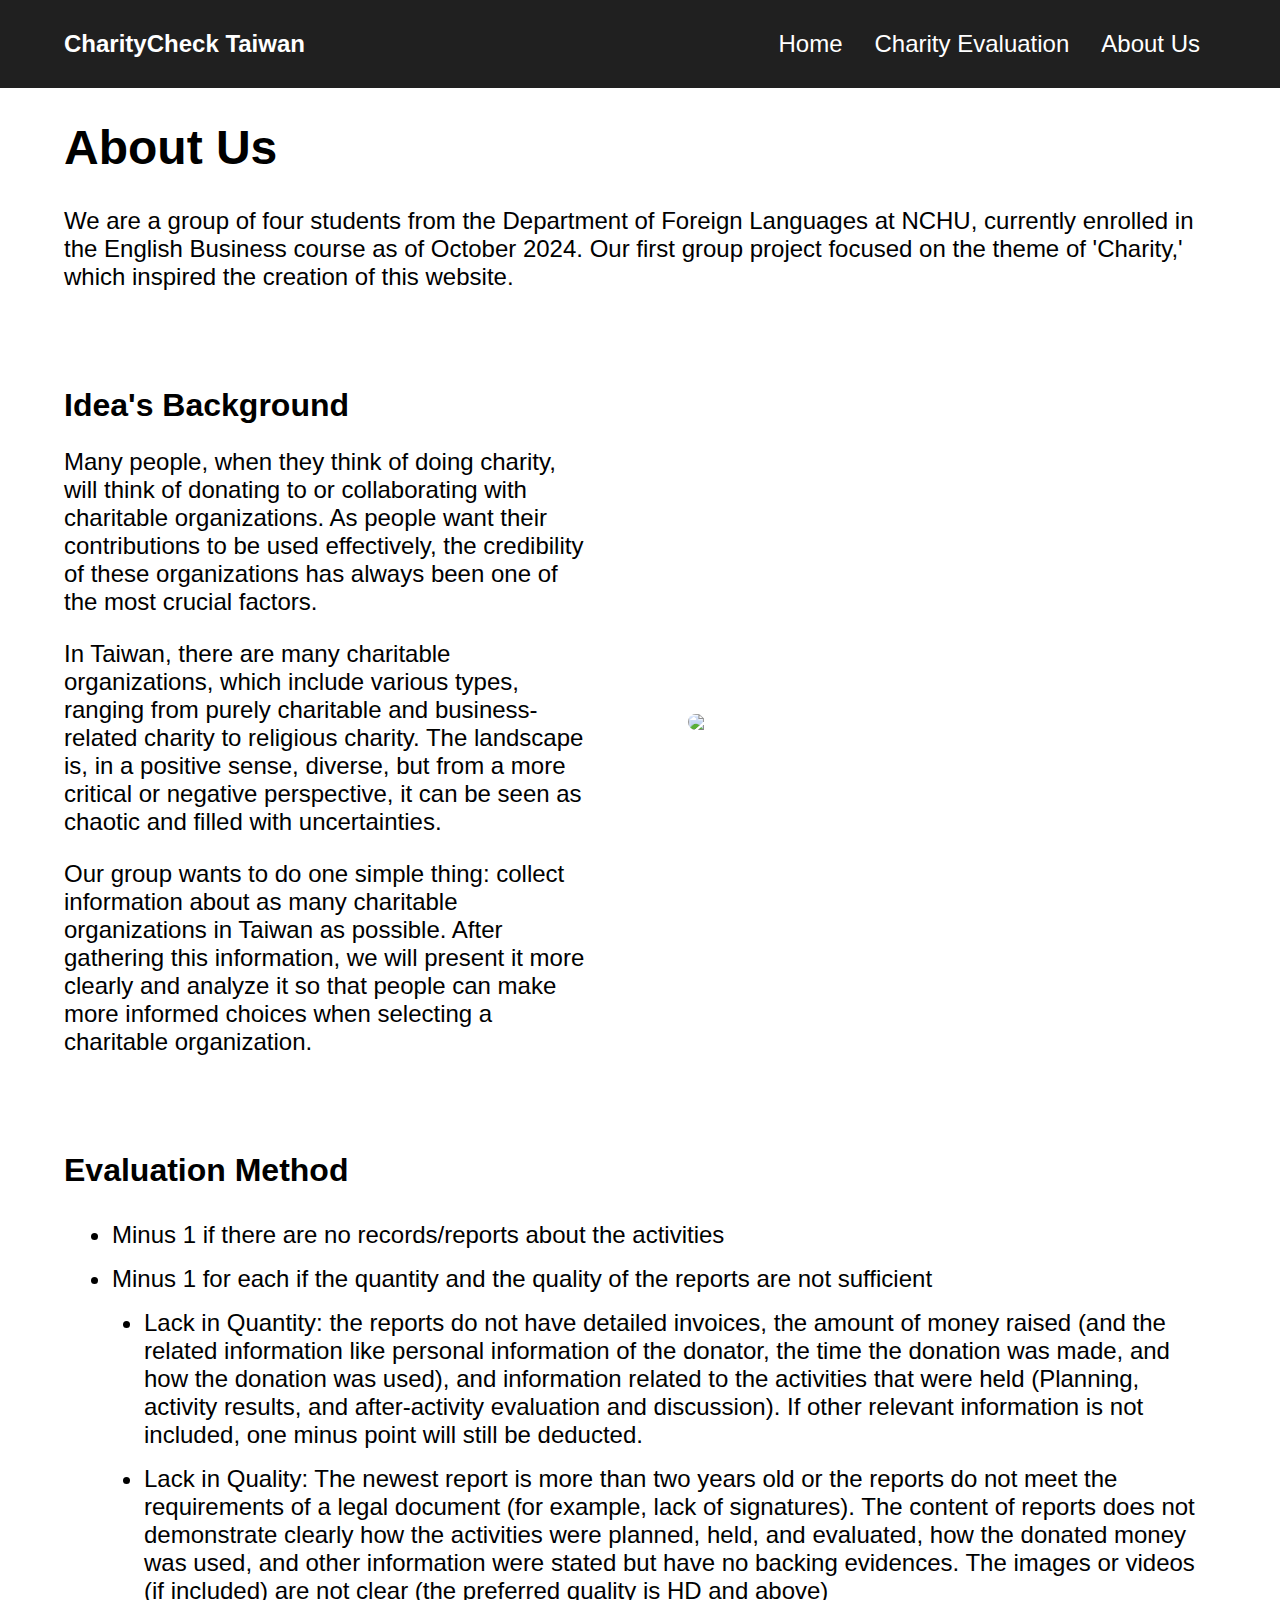
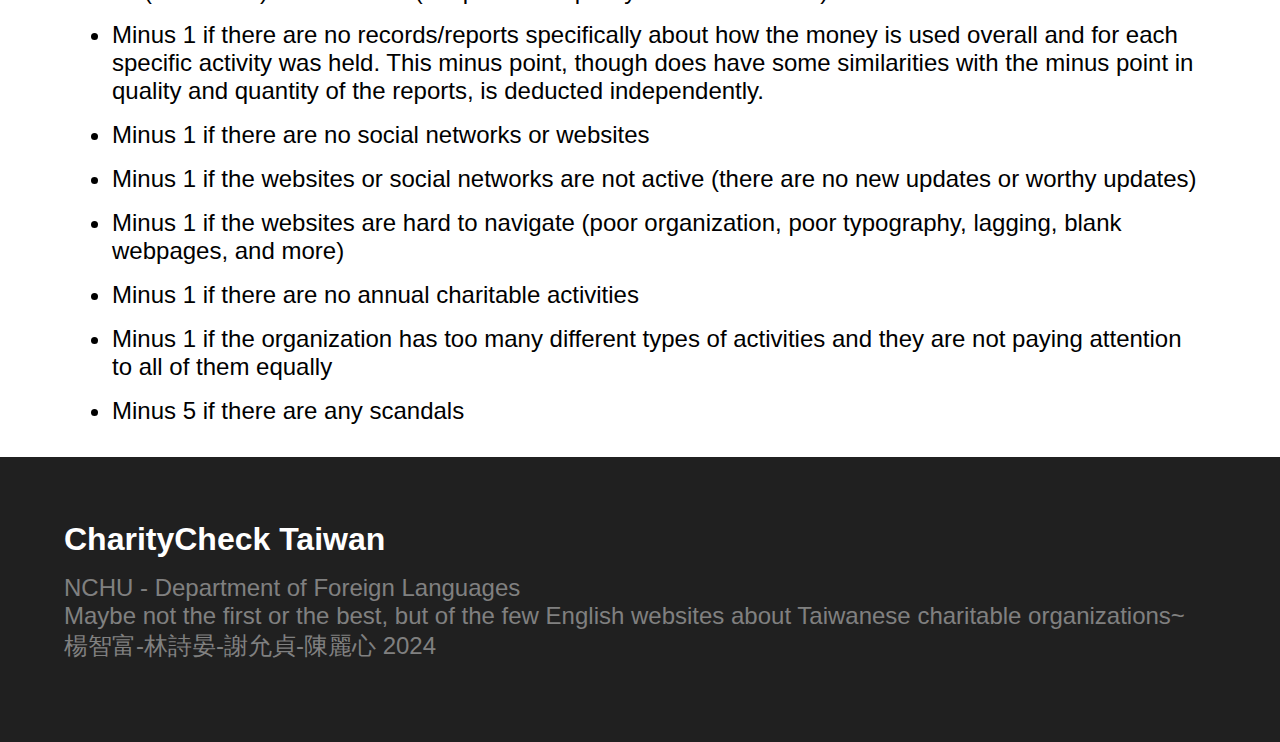
==== about.html @ 00182f53 "Add files via upload" ====
<!DOCTYPE html>
<html lang="en">
<head>
    <meta charset="UTF-8">
    <meta name="viewport" content="width=device-width, initial-scale=1.0">
    <title>About Us</title>
    <link rel="stylesheet" href="css/about.css">
</head>

<header>
    
        <div class="nav-links">

            <a href="index.html" class="logo">CharityCheck Taiwan</a>
            <input type="checkbox" id="nav-toggle" class="nav-toggle">
    
            <nav class="primary-navigation">
                <ul>
                    <li><a href="index.html">Home</a></li>
                    <li><a href="charity-evaluation.html">Charity Evaluation</a></li>
                    <li><a href="about.html">About Us</a></li>
                </ul>
    
            </nav>

            <label for="nav-toggle" class="nav-toggle-label">
                <span></span>
            </label>

        </div>

        <div>
        <h1 class="margin">About Us</h1>
        <p class="margin">We are a group of four students from the Department of Foreign Languages at NCHU, currently enrolled in the English Business course as of October 2024. Our first group project focused on the theme of 'Charity,' which inspired the creation of this website.</p>
        </div>

       
        <div class="idea-background margin">
            <div>
                <h2>Idea's Background</h2>
                <p class="">Many people, when they think of doing charity, will think of donating to or collaborating with charitable organizations. As people want their contributions to be used effectively, the credibility of these organizations has always been one of the most crucial factors.</p>
                <p>In Taiwan, there are many charitable organizations, which include various types, ranging from purely charitable and business-related charity to religious charity. The landscape is, in a positive sense, diverse, but from a more critical or negative perspective, it can be seen as chaotic and filled with uncertainties.</p>
                <p>Our group wants to do one simple thing: collect information about as many charitable organizations in Taiwan as possible. After gathering this information, we will present it more clearly and analyze it so that people can make more informed choices when selecting a charitable organization.
                </p>
            </div>
            <img src="Images/heart-hands.jpg">
        </div>

        <div class="evaluation margin">
            <h2 class="margin-for-text">Evaluation Method</h2>
            <ul>
                <li>Minus 1 if there are no records/reports about the activities</li>
                <li>Minus 1 for each if the quantity and the quality of the reports are not sufficient</li>
                <ul>
                    <li>Lack in Quantity: the reports do not have detailed invoices, the amount of money raised (and the related information like personal information of the donator, the time the donation was made, and how the donation was used), and information related to the activities that were held (Planning, activity results, and after-activity evaluation and discussion). If other relevant information is not included, one minus point will still be deducted.</li>
                    <li>Lack in Quality: The newest report is more than two years old or the reports do not meet the requirements of a legal document (for example, lack of signatures). The content of reports does not demonstrate clearly how the activities were planned, held, and evaluated, how the donated money was used, and other information were stated but have no backing evidences. The images or videos (if included) are not clear (the preferred quality is HD and above)</li>
                </ul>
                <li>Minus 1 if there are no records/reports specifically about how the money is used overall and for each specific activity was held. This minus point, though does have some similarities with the minus point in quality and quantity of the reports, is deducted independently.</li>
                <li>Minus 1 if there are no social networks or websites</li>
                <li>Minus 1 if the websites or social networks are not active (there are no new updates or worthy updates)</li>
                <li>Minus 1 if the websites are hard to navigate (poor organization, poor typography, lagging, blank webpages, and more)</li>
                <li>Minus 1 if there are no annual charitable activities</li>
                <li>Minus 1 if the organization has too many different types of activities and they are not paying attention to all of them equally</li>
                <li>Minus 5 if there are any scandals</li>
            </ul>
        </div>
       
</header>

<footer>
    <h2>CharityCheck Taiwan</h2>
    <div class="footer-p">
    <p>NCHU - Department of Foreign Languages</p>
    <p>Maybe not the first or the best, but of the few English websites about Taiwanese charitable organizations~</p>
    <p>楊智富-林詩晏-謝允貞-陳麗心 2024</p>
    </div>
</footer>
---- css/about.css ----
/*UTILITIES*/
* {
    box-sizing: border-box;
    margin: 0;
    padding: 0;
    font-size: 1.25rem;
    font: inherit;
    font-family: 'Montserrat', sans-serif;
    
  }
  
  img {
    width: 100%;
    display: block;
    border-radius: 10px;
  }
  
  html {
    height: 100%;
  }
  body {
    min-height: 100%;
  }

  .margin{
    margin: 2rem 4rem;
}
  
  button{
    background: black;
    border: none;
    padding: 1rem;
    color: white;
    border-radius: 10px;
  }
  
  button:hover{
    border: solid 1px black;
    color: black;
    background-color: transparent;
  }
  
  /*FONTS AND FONT SIZE*/
  
  h1 {font-size: 3rem;
    font-weight: bold;}
    
    h2 {font-size: 2rem;
      font-weight: bold;}
    
    h3 {font-size: 1.75rem;}
    
    p, li {font-size: 1.5rem;}
  
  /*NAVIGATION*/
    .logo{
      font-size: 1.5rem;
      font-weight: bold;
      padding: 2rem 0;
      margin-left: 4rem;
      text-align: left;
      line-height: 1;
      color: white;
      text-decoration: none;
      font-family: 'Montserrat', sans-serif;
    }
  
    .nav-links {
      display: flex;
      justify-content: space-between;
      align-items: center;
      position: relative;;
      width: 100%;
      background-color:#202020;
    }
    
    .primary-navigation {
      display:none;
    }
    
    .primary-navigation ul {
      list-style: none;
      position: absolute;
      text-align: center;
      left: 0;
      top: 100%;
      height: 100vh;
      width: 100%;
      background-color: #202020;
      display: flex;
      flex-direction: column;
      gap: 2rem;
      padding-top: 2rem;
    }
    
    .primary-navigation ul a {
      font-size: 1.25rem;
      padding:  0;
      display: block;
      color: white;
      text-decoration: none;
    }
    
    .primary-navigation ul a:hover, .primary-navigation ul a:active {
     opacity: 0.7;
    }
    
    /*NAVIGATION TOGGLE*/
    
    .nav-toggle {
      display: none ;
    }
    
    .nav-toggle:checked ~ .primary-navigation {
      display: block;
    }
    
    .nav-toggle-label {
      margin: 1rem 2rem;
    }
    
    .nav-toggle-label span, .nav-toggle-label span::before, .nav-toggle-label span::after {
      background: white;
      display: flex;
      height: 2px;
      width: 1.5em;
      border-radius: 2px;
      position: sticky;
    }
    
    .nav-toggle-label span::before, .nav-toggle-label span::after{
      content: '';
      position: absolute;
    }
    
    .nav-toggle-label span::before {
      bottom: 7px;
    }
    
    .nav-toggle-label span::after{
      top: 7px;
    }

   .idea-background{
    display: flex;
    flex-direction: column;
    flex-wrap: wrap;
    gap: 2rem;
    align-items: center;
    justify-content: center;
    margin-top: 6rem;
    margin-bottom: 6rem;
   }

   .idea-background>*{
    flex-basis: 100%;
   }


   .idea-background p{
    margin-top: 1.5rem;
   }

   .margin-for-text{
    margin-bottom: 2rem;
   }


   .evaluation ul{
      list-style-type:disc;
      margin-left: 2rem;
   }

   .evaluation ul li{
      margin: 1rem;
   }

   footer{
    margin:  2rem 0;
    padding: 4rem;
    background-color: #202020;
    color: white;
  }

  footer>*{
    margin-bottom: 1rem;
  }

  .footer-p{
    color: grey;
  }

    @media screen and (min-width: 1000px){

        .primary-navigation {
          display: block;
        }
      
        .primary-navigation ul {
          all:unset;
          display: flex;
          flex-direction: row;
          gap: 2rem;
          margin-right: 5rem;
          list-style: none;
        }
      
        .primary-navigation ul a {
          font-size: 1.5rem;
          padding:  0;
          display: block;
          color: white;
          text-decoration: none;
        }
      
        .nav-toggle-label {
          display: none;
        }
      
        .logo {
          font-size: 1.5rem;
        }

       

        .idea-background{
            display: grid;
            grid-template-columns: repeat(2, 1fr);
            gap: 6rem;
        }
        
        .idea-background>*{
            flex-basis: 100%;
        }
    }
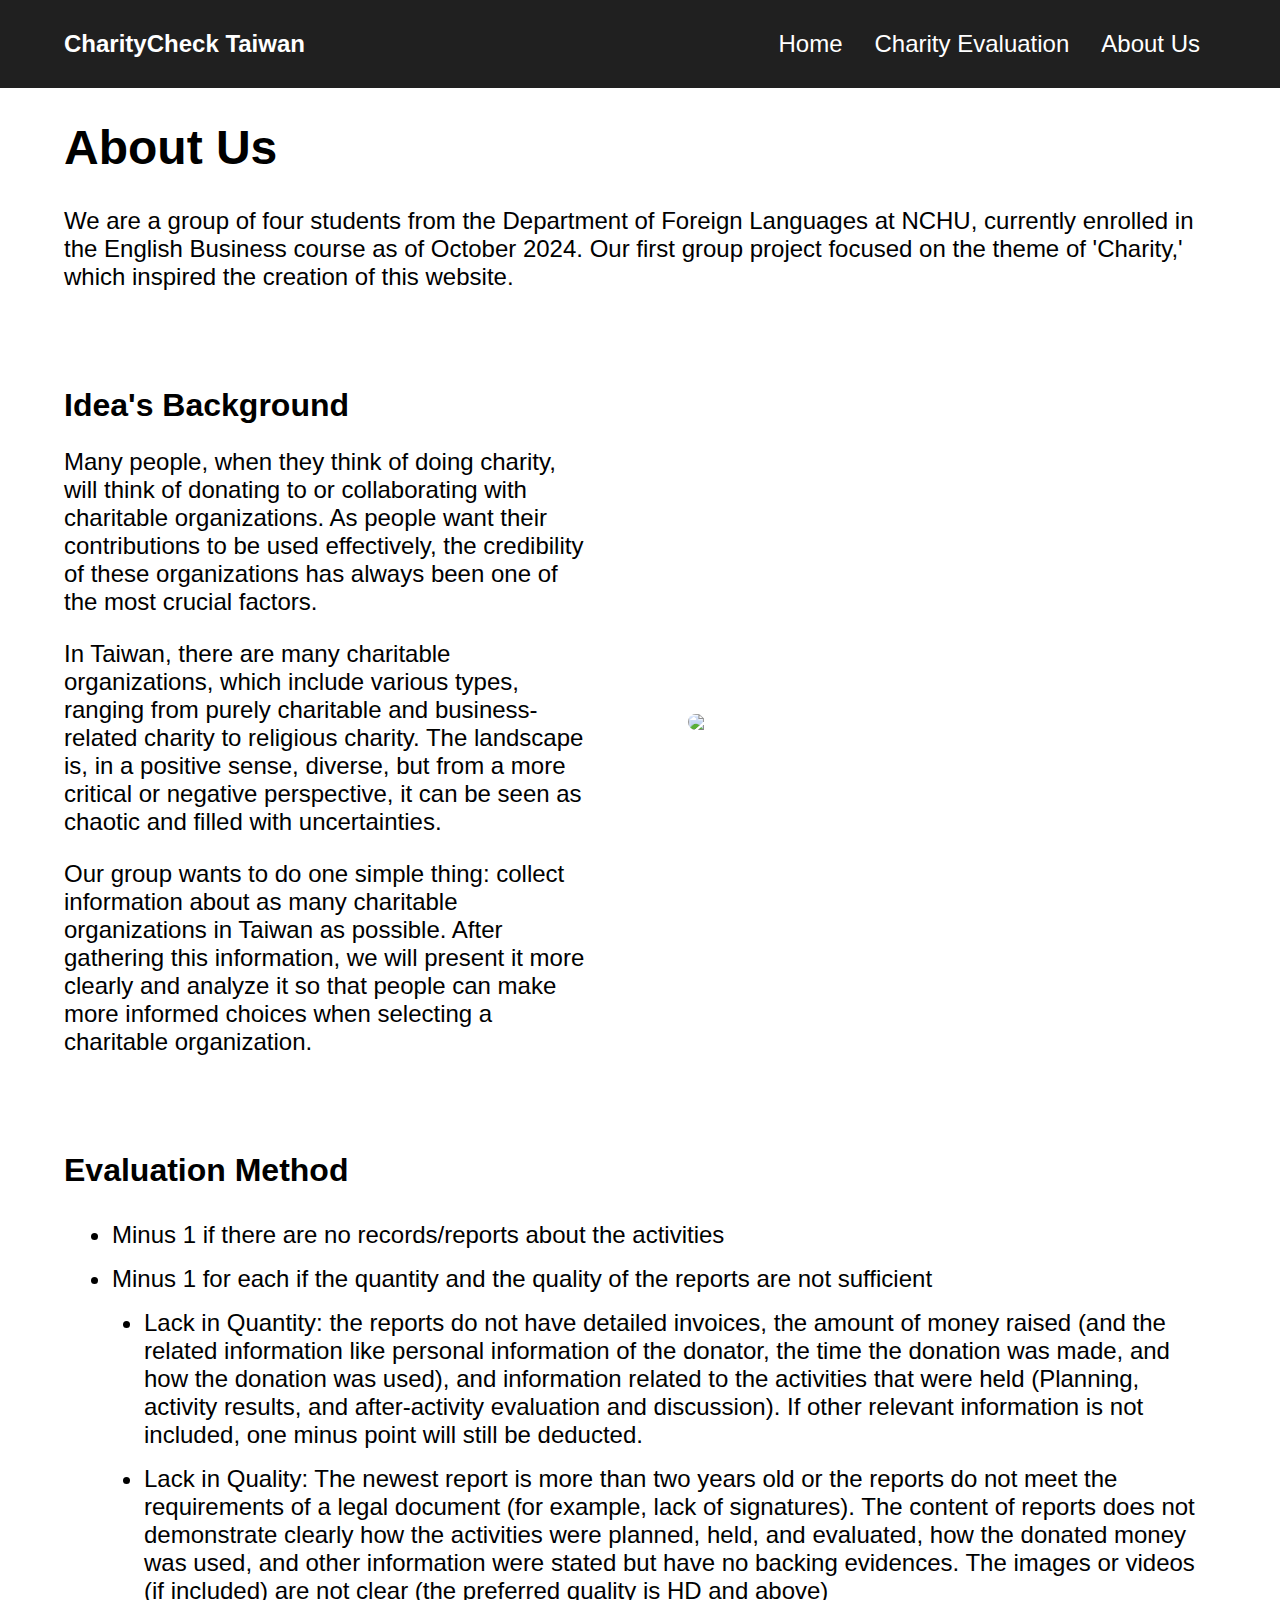
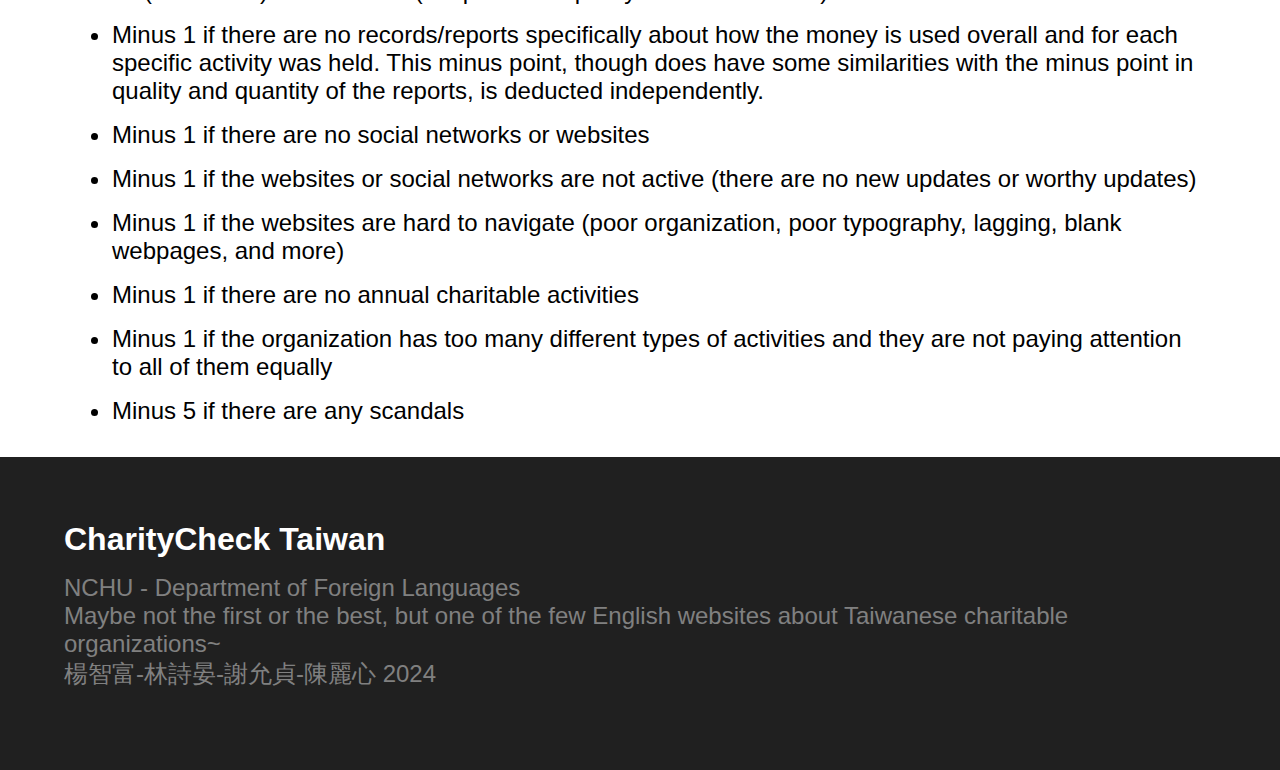
==== commit c95baabf: "Add files via upload" ====
--- a/about.html
+++ b/about.html
@@ -71,7 +71,7 @@
     <h2>CharityCheck Taiwan</h2>
     <div class="footer-p">
     <p>NCHU - Department of Foreign Languages</p>
-    <p>Maybe not the first or the best, but of the few English websites about Taiwanese charitable organizations~</p>
+    <p>Maybe not the first or the best, but one of the few English websites about Taiwanese charitable organizations~</p>
     <p>楊智富-林詩晏-謝允貞-陳麗心 2024</p>
     </div>
 </footer>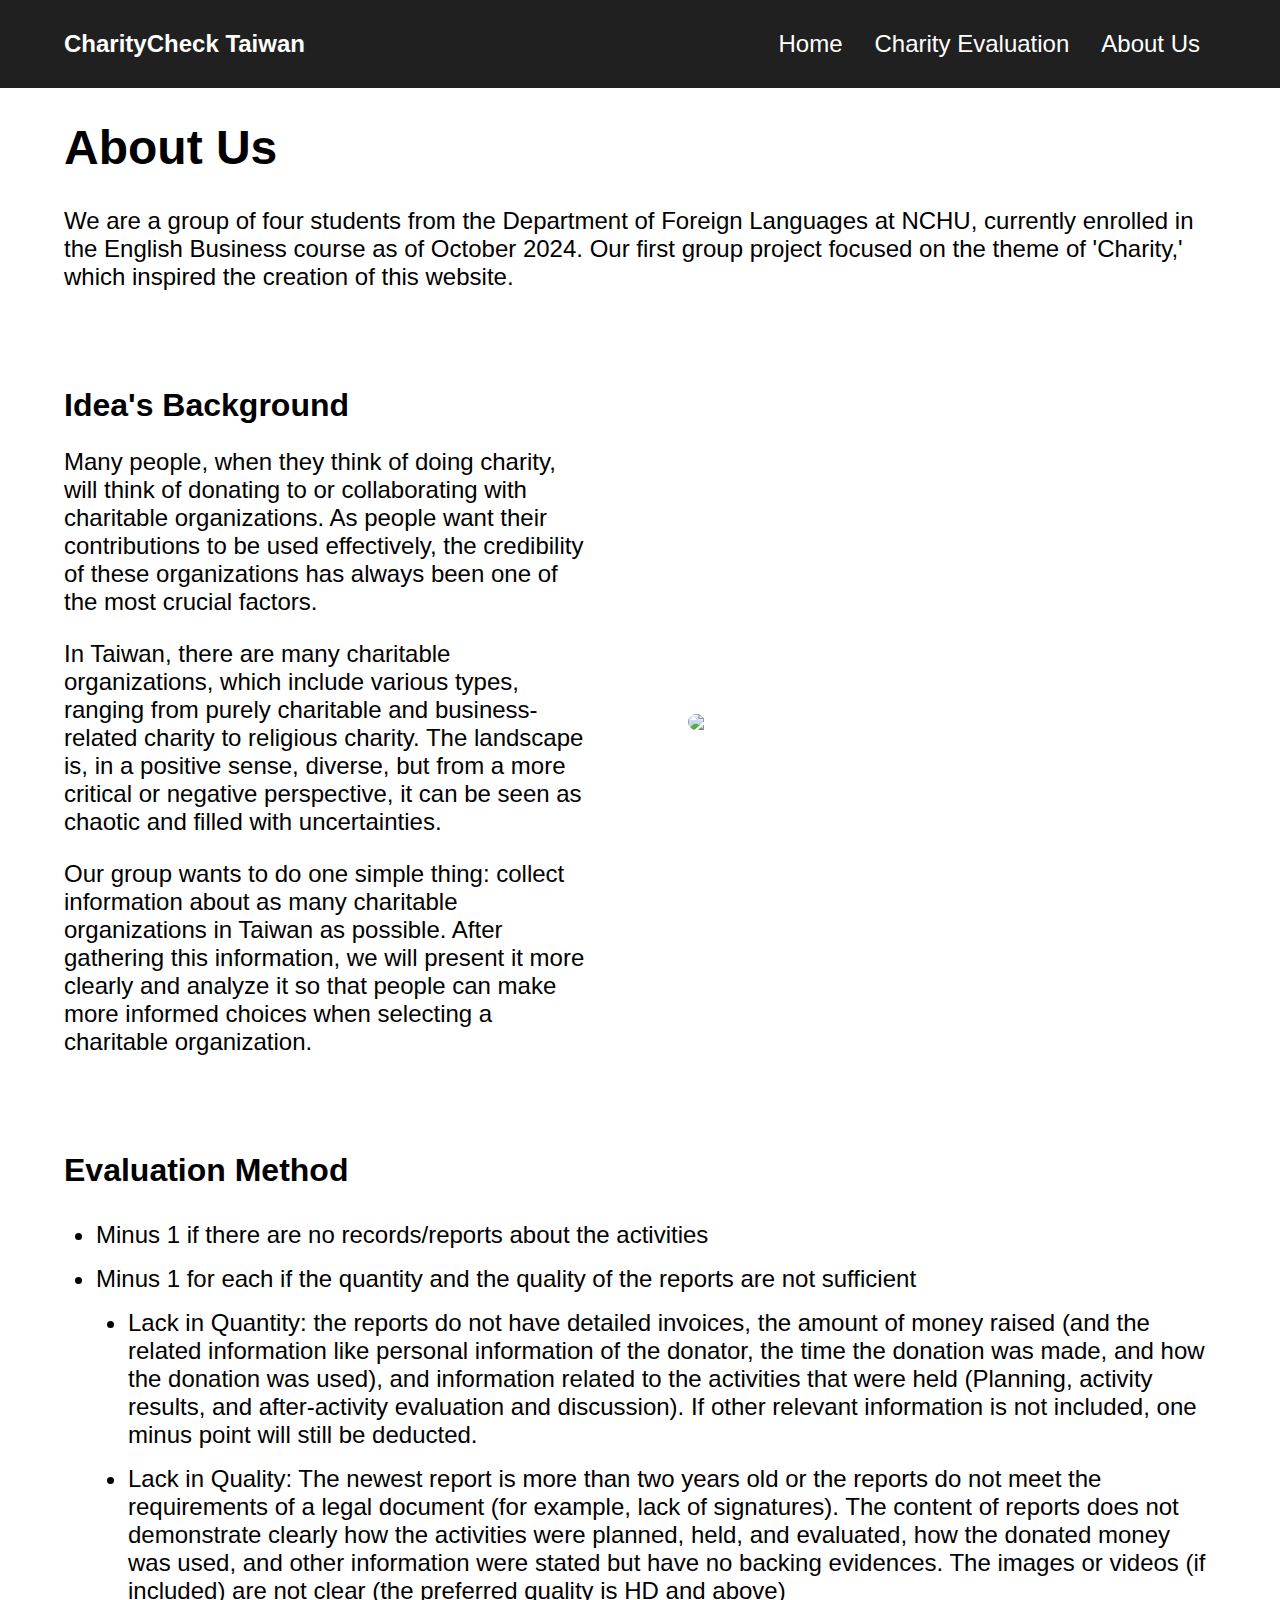
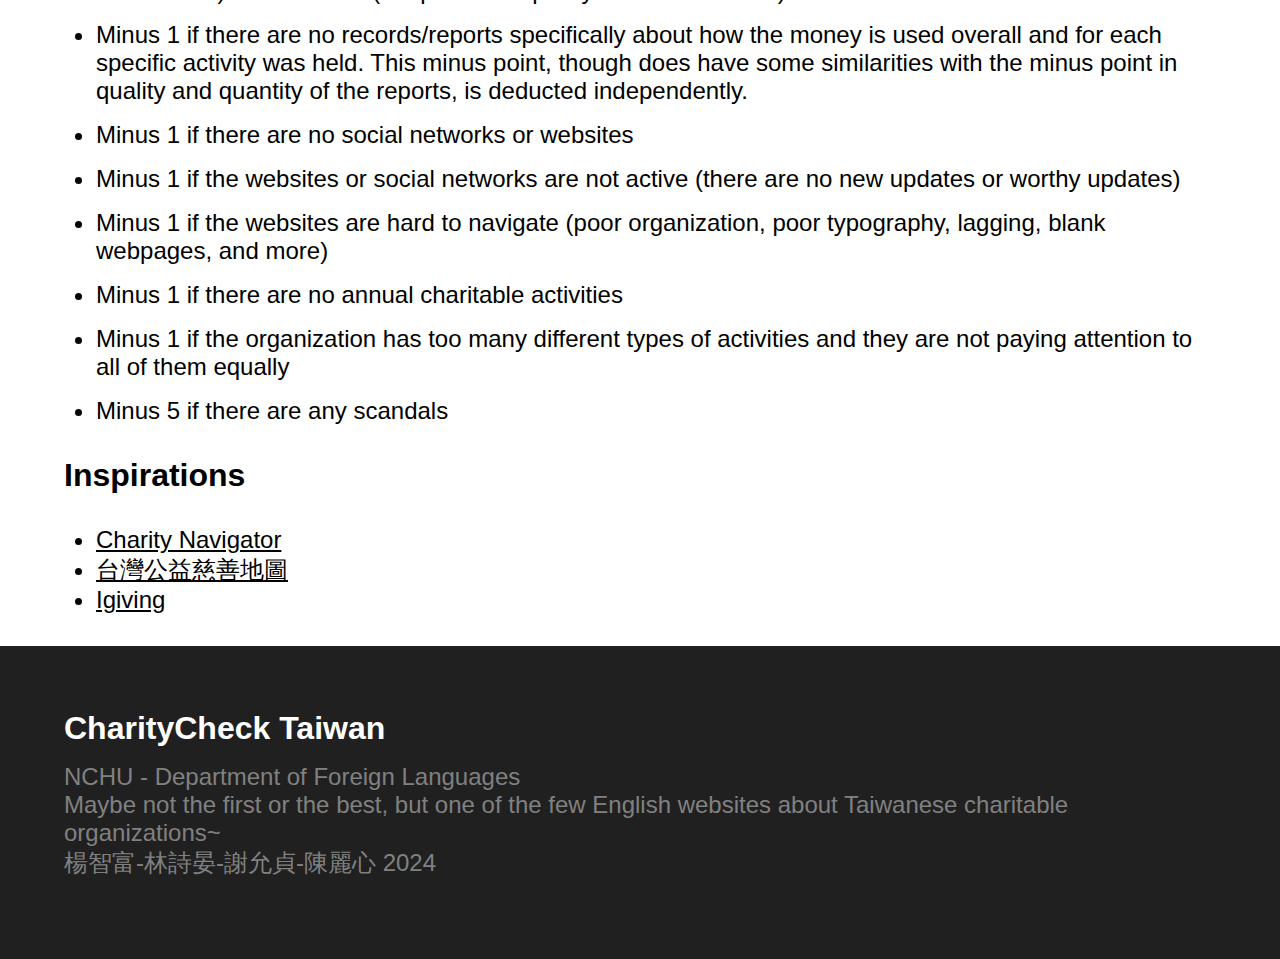
==== commit b9cfc54c: "Add files via upload" ====
--- a/about.html
+++ b/about.html
@@ -65,6 +65,14 @@
             </ul>
         </div>
        
+        <div class="margin inspirations">
+            <h2 class="margin-for-text">Inspirations</h2>
+            <ul>
+            <li><a href="https://www.charitynavigator.org/">Charity Navigator</a></li>
+            <li><a href="https://caresb.etaiwan.com.tw/">台灣公益慈善地圖</a></li>
+            <li><a href="https://www.igiving.org.tw/">Igiving</a></li>
+        </ul>
+        </div>
 </header>
 
 <footer>
--- a/css/about.css
+++ b/css/about.css
@@ -172,7 +172,16 @@
    }
 
    .evaluation ul li{
-      margin: 1rem;
+      margin-bottom: 1rem;}
+
+
+   .inspirations ul{
+    list-style-type: disc;
+    margin-left: 2rem;
+   }
+
+   .inspirations ul a, .inspirations ul a:active{
+    color: black;
    }
 
    footer{
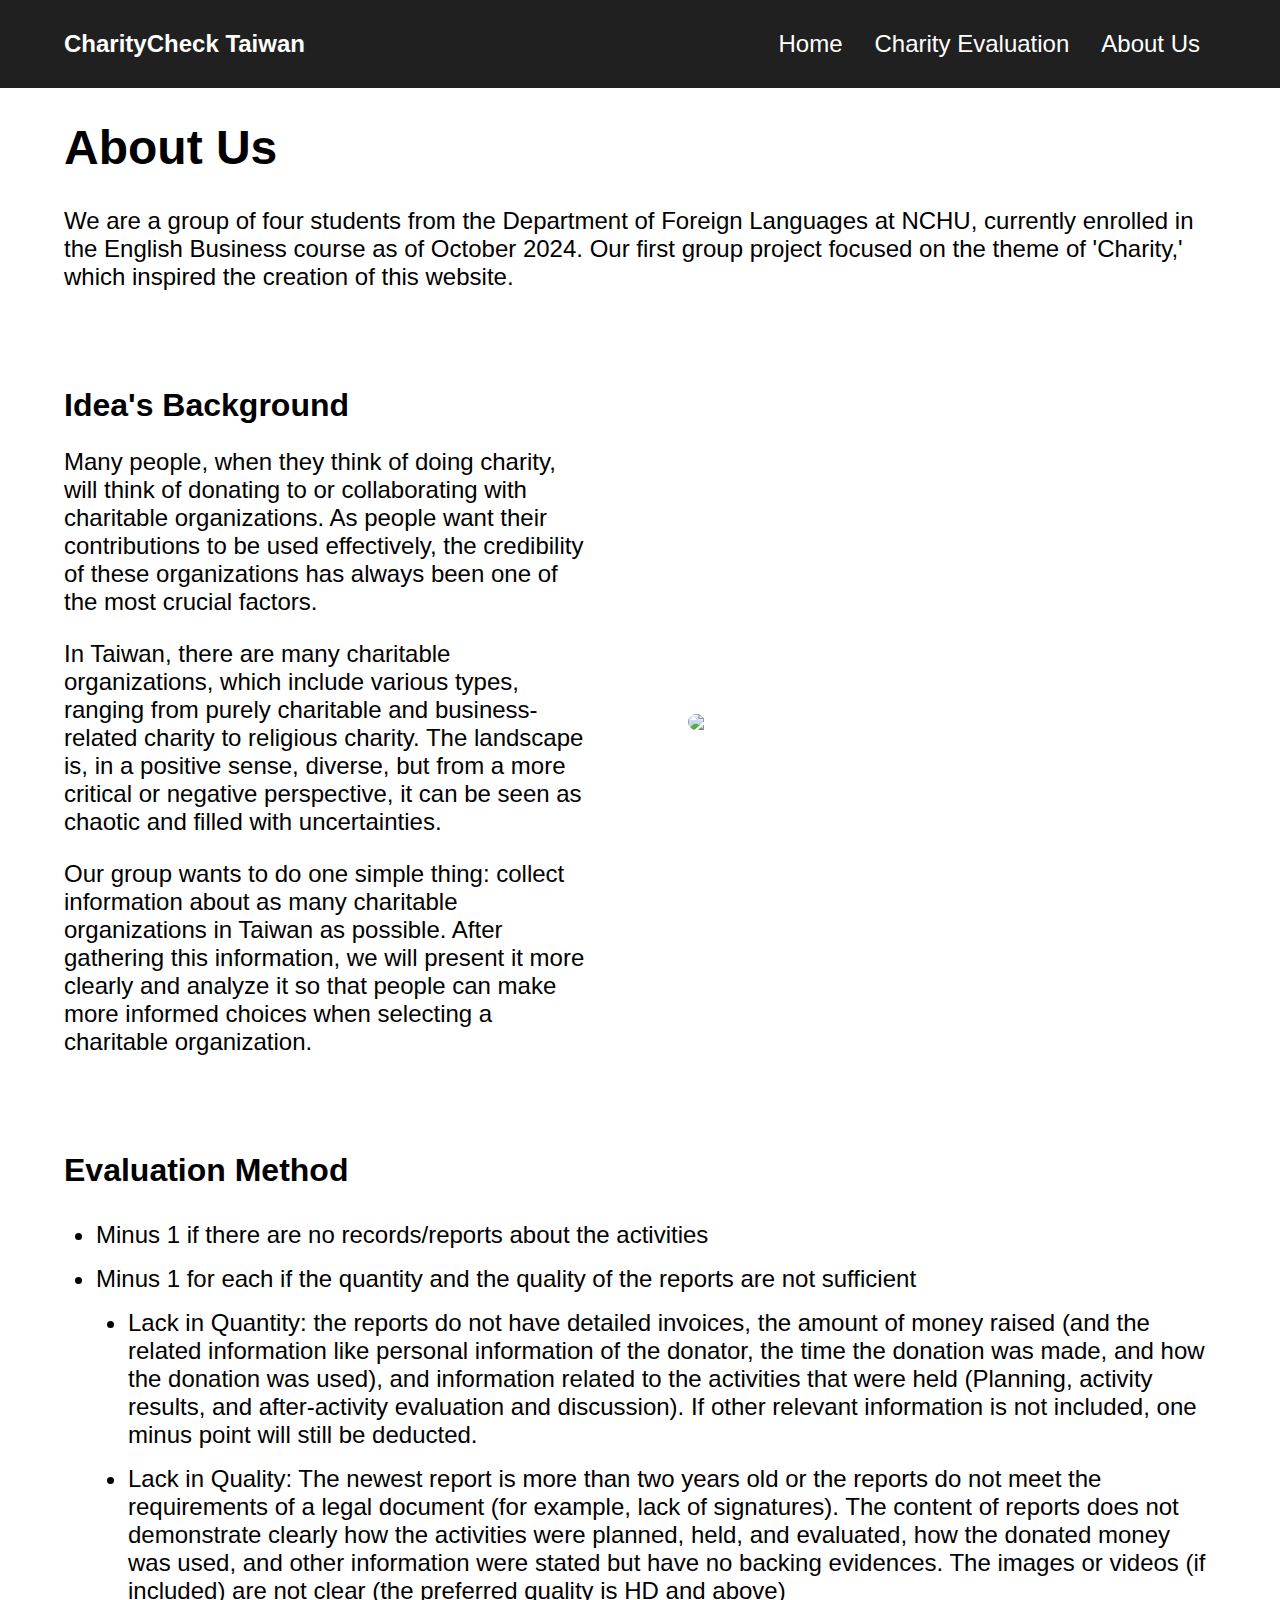
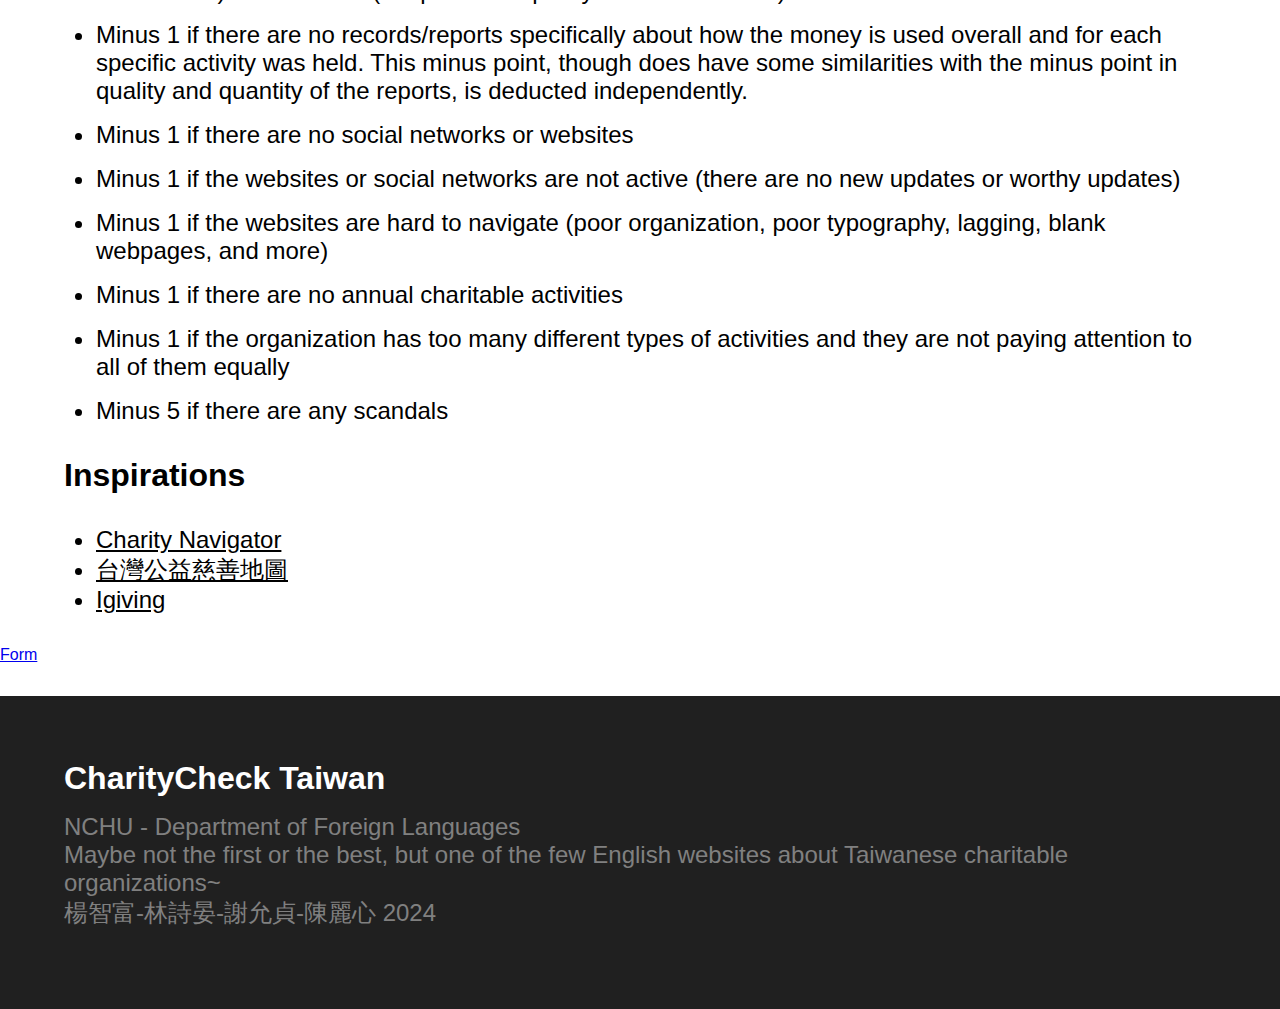
==== commit 1994b788: "Update about.html" ====
--- a/about.html
+++ b/about.html
@@ -73,6 +73,7 @@
             <li><a href="https://www.igiving.org.tw/">Igiving</a></li>
         </ul>
         </div>
+        <a href="https://office365ytp-my.sharepoint.com/:w:/g/personal/yangtriphu_office365ytp_onmicrosoft_com/EaXnENK4g61NufZqzwpP1zgBRLxp6uKmW9Hjmz4XTVyO8A?e=O0A74b">Form</a>
 </header>
 
 <footer>
@@ -82,4 +83,4 @@
     <p>Maybe not the first or the best, but one of the few English websites about Taiwanese charitable organizations~</p>
     <p>楊智富-林詩晏-謝允貞-陳麗心 2024</p>
     </div>
-</footer>+</footer>
